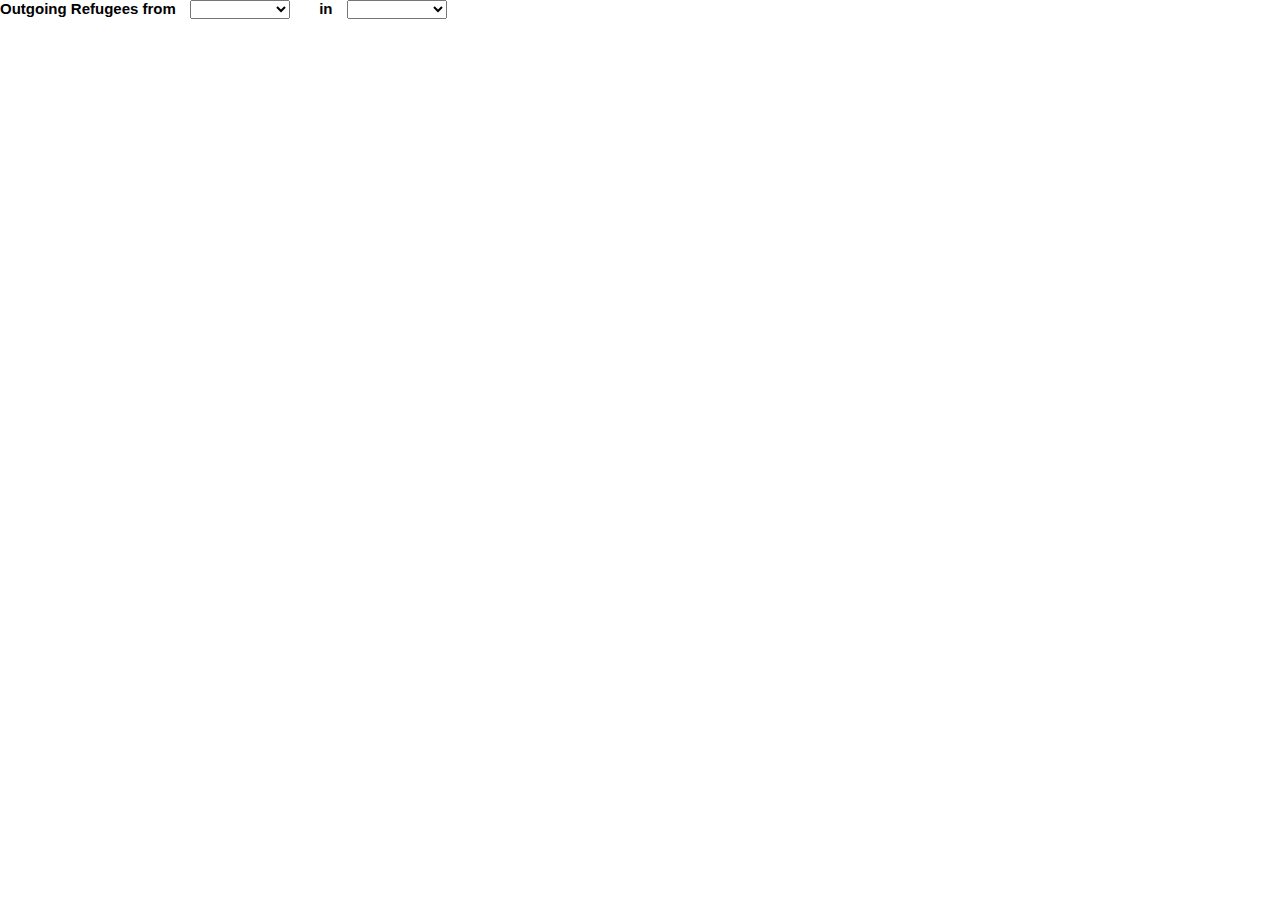
==== barplot_index.html @ 412bb38d "Barplot for outgoing refugees added" ====
<!DOCTYPE html>
<html>
  <head>
    <title></title>
    <link rel="stylesheet" href="barplot_scatterplot.css">
    <script src="https://d3js.org/d3.v4.min.js"></script>


  </head>
  <body>
    
    <div id="vis">
      <div>
 <!----> 
      <strong id="descr"> Outgoing Refugees from<strong>
      <select onChange="dropdownSelectionOutgoing(this)" name="countries" id="OriginCountries">
       onChange="dropdownSelection(this)" 
      </select>
      <strong id="descr"> in<strong>

      <select onChange="dropdownSelectionYear(this)" name="Year" id="UniqueYear">
        onChange="dropdownSelection(this)"

      </select>

      <div>
      <svg id="barplot" width="960" height="500"></svg>

     <!-- 
  -->  
    <script type="text/javascript" src="data.js"></script>  
    <script type="text/javascript" src="barplot_scatterplot.js"></script>
  
  </body>
</html>
---- barplot_scatterplot.css ----
body {
  font: 10px sans-serif;
  margin: 0;
  padding: 0;
}

#descr {
  font-size:15px;
}
/*.xAxis line, .xAxis path {
  stroke: red;
  fill: blue;
}

.axis path, .axis line {
  fill: blue;
  stroke: #000;
  shape-rendering: crispEdges;
  font-size: :20px;
}
*/
.dot {
  stroke-width: 0.25pt;
  /*stroke: #555;*/
  fill: DarkGray ;

}

select {
	min-width: 100px;
	margin-left: 10px;
	margin-right: 25px;
}

#container {
  text-align: center;
}

#selectionUI {
  display: inline-block;
}

.tooltip {
  position: absolute;
  width: 200px;
  height: 28px;
  pointer-events: none;
}

.bar {
  fill: steelblue;
}

.bar:hover {
  fill: brown;
}

.axis--x path {
  display: none;
}
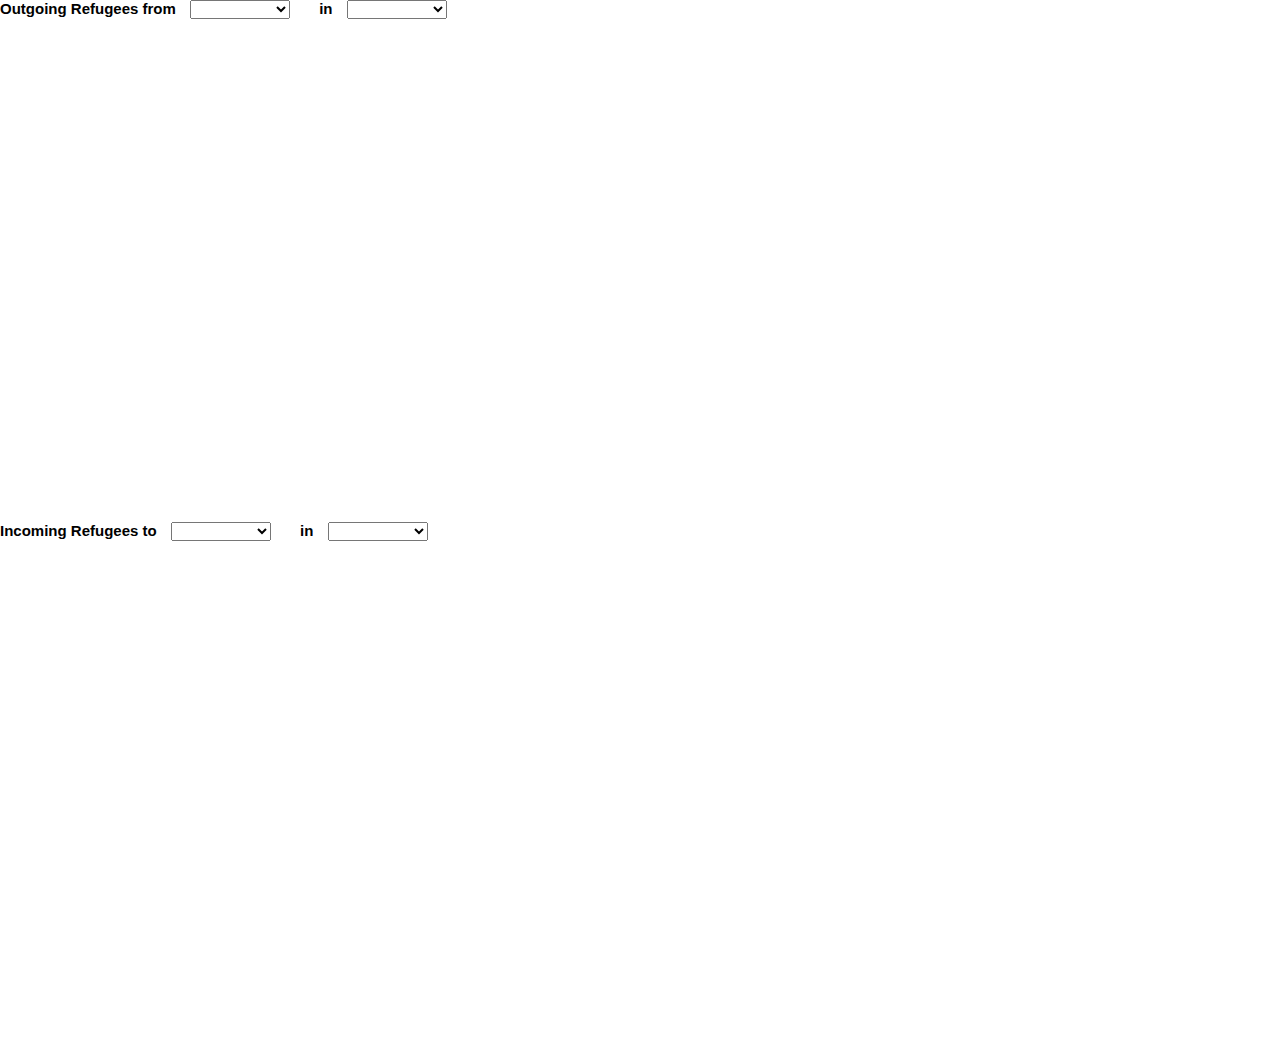
==== commit 7fd738bf: "Incoming Refugees added" ====
--- a/barplot_index.html
+++ b/barplot_index.html
@@ -10,26 +10,41 @@
   <body>
     
     <div id="vis">
-      <div>
  <!----> 
       <strong id="descr"> Outgoing Refugees from<strong>
+
       <select onChange="dropdownSelectionOutgoing(this)" name="countries" id="OriginCountries">
        onChange="dropdownSelection(this)" 
       </select>
-      <strong id="descr"> in<strong>
+      
+      <strong id="descr"> in <strong>
 
-      <select onChange="dropdownSelectionYear(this)" name="Year" id="UniqueYear">
+      <select onChange="dropdownSelectionYearOutgoing(this)" name="Year" id="UniqueYear">
+        onChange="dropdownSelection(this)"
+      </select>
+
+      <svg id="barplotOutgoing" width="960" height="500"></svg>
+        <br>
+
+
+       <strong id="descr"> Incoming Refugees to<strong>
+      <select onChange="dropdownSelectionIncoming(this)" name="countries" id="Ingoing">
+       onChange="dropdownSelection(this)" 
+      </select>
+      <strong id="descr"> in <strong>
+
+      <select onChange="dropdownSelectionYearIncoming(this)" name="Year" id="UniqueYear">
         onChange="dropdownSelection(this)"
 
       </select>
-
-      <div>
-      <svg id="barplot" width="960" height="500"></svg>
+    </br>
+      <svg id="barplotIncoming" width="960" height="500"></svg>
 
      <!-- 
   -->  
     <script type="text/javascript" src="data.js"></script>  
     <script type="text/javascript" src="barplot_scatterplot.js"></script>
-  
+  </div>
+
   </body>
 </html>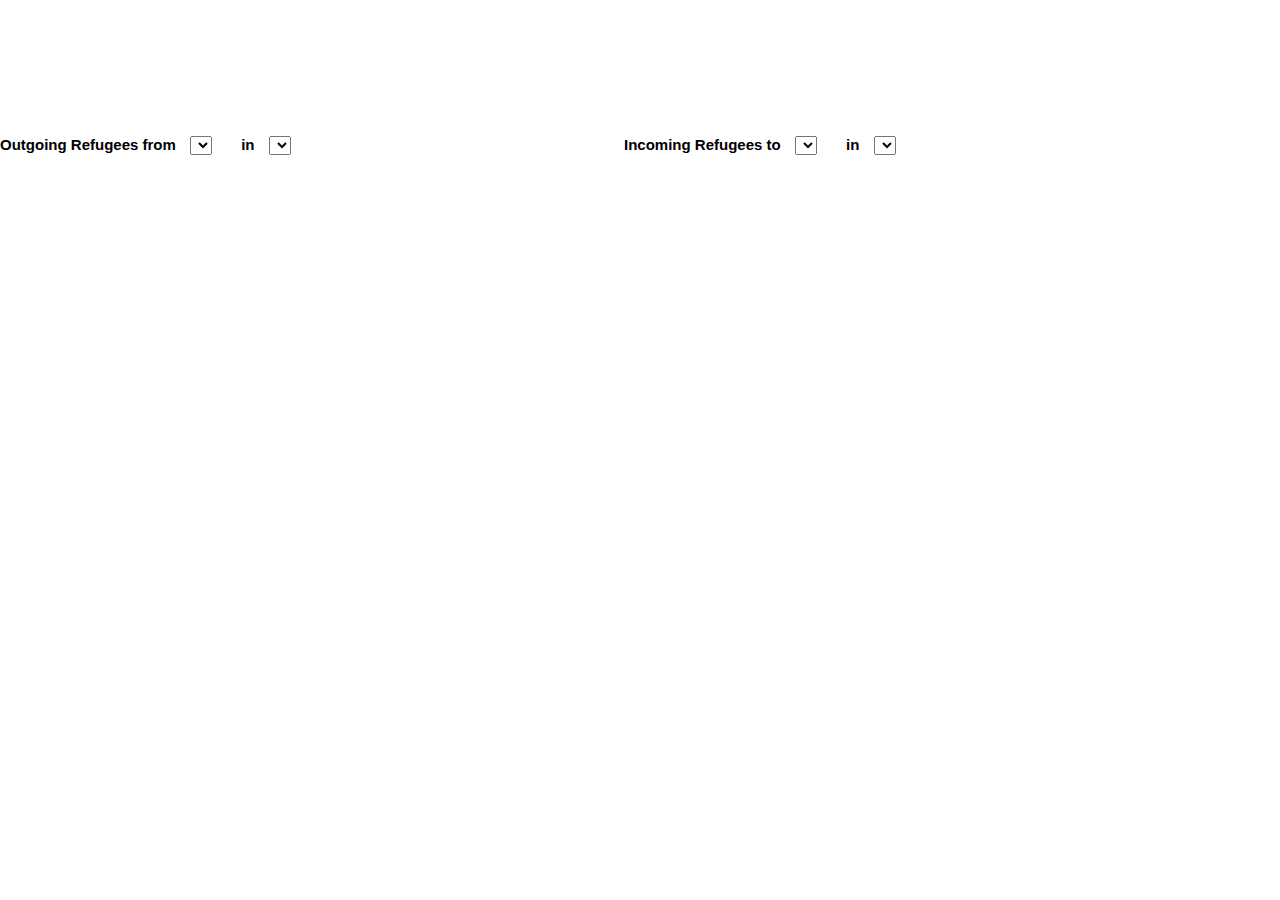
==== commit 5c5d9e23: "show barplots when selected - preselction needs minor fix" ====
--- a/barplot_index.html
+++ b/barplot_index.html
@@ -23,8 +23,9 @@
         onChange="dropdownSelection(this)"
       </select>
 
-      <svg id="barplotOutgoing" width="960" height="500"></svg>
-        <br>
+      <svg id="barplotOutgoing"></svg>
+      <!--width="960" height="500"></svg>-->
+
 
 
        <strong id="descr"> Incoming Refugees to<strong>
@@ -33,14 +34,17 @@
       </select>
       <strong id="descr"> in <strong>
 
-      <select onChange="dropdownSelectionYearIncoming(this)" name="Year" id="UniqueYear">
+      <select onChange="dropdownSelectionYearIncoming(this)" name="Year" id="UniqueYear2">
         onChange="dropdownSelection(this)"
 
       </select>
-    </br>
-      <svg id="barplotIncoming" width="960" height="500"></svg>
+  
+    
+      <svg id="barplotIncoming"></svg>
+      <!--
+      width="960" height="500"></svg>
 
-     <!-- 
+      
   -->  
     <script type="text/javascript" src="data.js"></script>  
     <script type="text/javascript" src="barplot_scatterplot.js"></script>
--- a/barplot_scatterplot.css
+++ b/barplot_scatterplot.css
@@ -27,7 +27,7 @@
 }
 
 select {
-	min-width: 100px;
+	min-width: 10px;
 	margin-left: 10px;
 	margin-right: 25px;
 }
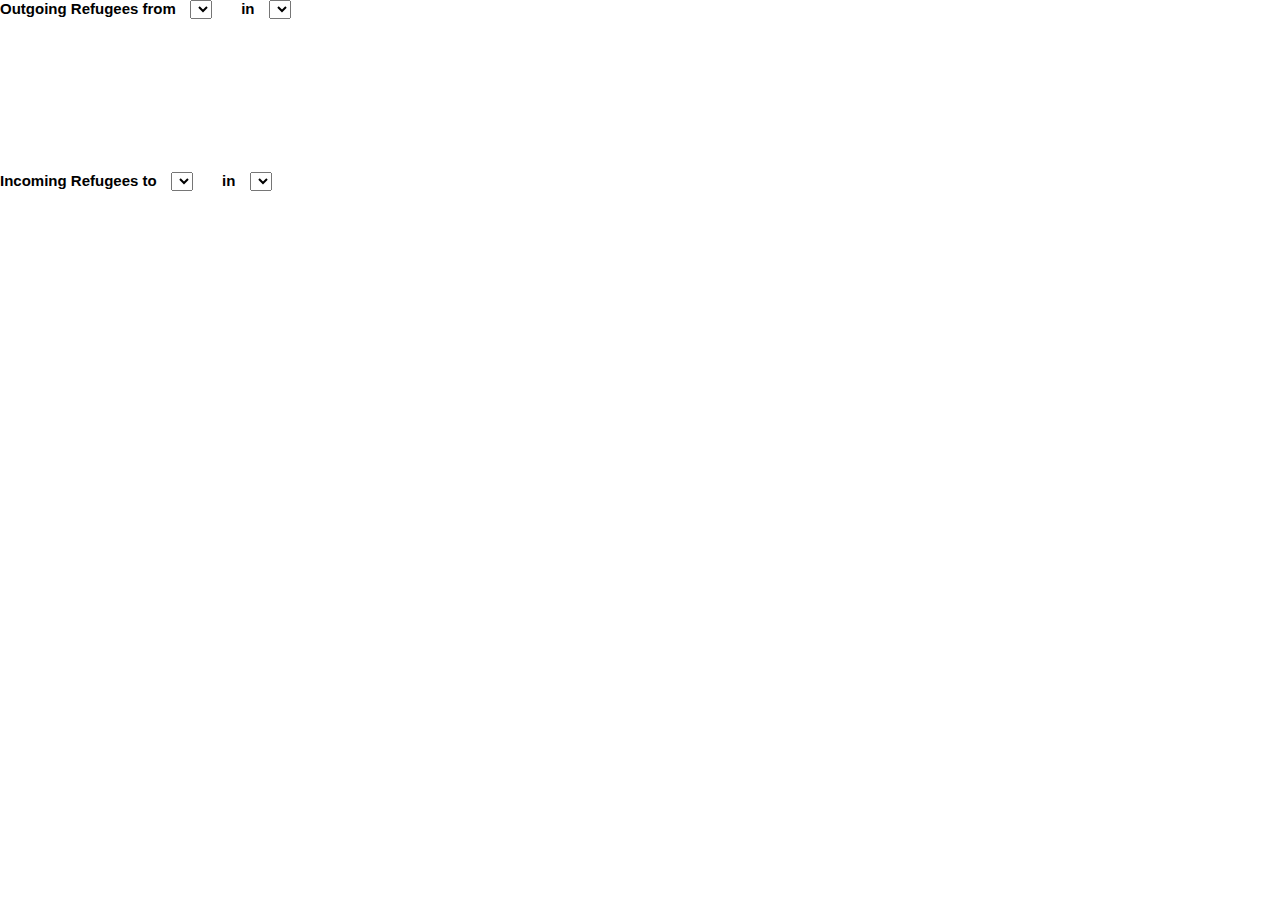
==== commit 5c351793: "putting some make-up on the graphs" ====
--- a/barplot_index.html
+++ b/barplot_index.html
@@ -3,7 +3,7 @@
   <head>
     <title></title>
     <link rel="stylesheet" href="barplot_scatterplot.css">
-    <script src="https://d3js.org/d3.v4.min.js"></script>
+    <script src="https://d3js.org/d3.v3.min.js"></script>
 
 
   </head>
@@ -22,11 +22,13 @@
       <select onChange="dropdownSelectionYearOutgoing(this)" name="Year" id="UniqueYear">
         onChange="dropdownSelection(this)"
       </select>
+            <br/>
+
 
       <svg id="barplotOutgoing"></svg>
       <!--width="960" height="500"></svg>-->
 
-
+      <br/>
 
        <strong id="descr"> Incoming Refugees to<strong>
       <select onChange="dropdownSelectionIncoming(this)" name="countries" id="Ingoing">
@@ -38,7 +40,7 @@
         onChange="dropdownSelection(this)"
 
       </select>
-  
+      <br/>
     
       <svg id="barplotIncoming"></svg>
       <!--
--- a/barplot_scatterplot.css
+++ b/barplot_scatterplot.css
@@ -58,4 +58,15 @@
 .axis--x path {
   display: none;
 }
+.label  {
+  font-size:14px;
+      font-family: Palatino,Palatino Linotype,Palatino LT STD,Book Antiqua,Georgia,serif; 
 
+}
+
+.title {
+    font-family: Palatino,Palatino Linotype,Palatino LT STD,Book Antiqua,Georgia,serif; 
+    font-weight: bold;
+    font-size:20px;
+
+}
